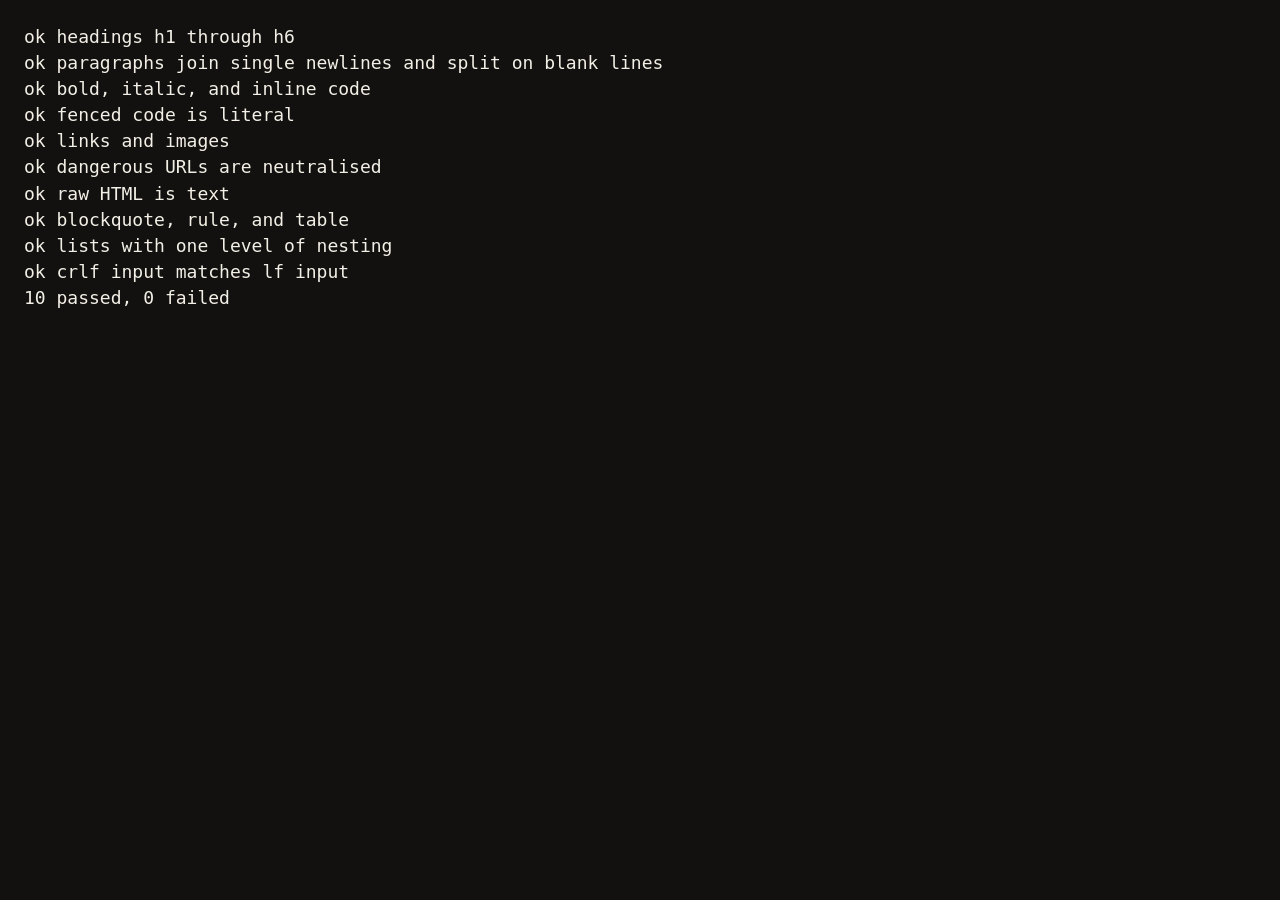
==== test/run.html @ 30703ca3 "Add a local side-by-side Markdown editor. Plain HTML, CSS, and JavaScript with a hand-written render" ====
<!DOCTYPE html>
<html lang="en">
<head>
  <meta charset="utf-8">
  <title>markdown tests</title>
  <link rel="icon" href="data:image/svg+xml,%3Csvg xmlns='http://www.w3.org/2000/svg' viewBox='0 0 32 32'%3E%3Crect width='32' height='32' rx='6' fill='%23e0a45c'/%3E%3C/svg%3E">
  <style>
    body { margin: 24px; background: #12110f; color: #f3efe6; font: 18px/1.45 ui-monospace, monospace; }
    pre { white-space: pre-wrap; }
  </style>
</head>
<body>
  <pre id="out">running…</pre>
  <script src="../js/markdown.js"></script>
  <script src="markdown.test.js"></script>
  <script>
    var result = window.runMarkdownTests();
    document.getElementById('out').textContent = result.report;
    document.title = result.failed ? 'FAIL' : 'PASS';
  </script>
</body>
</html>
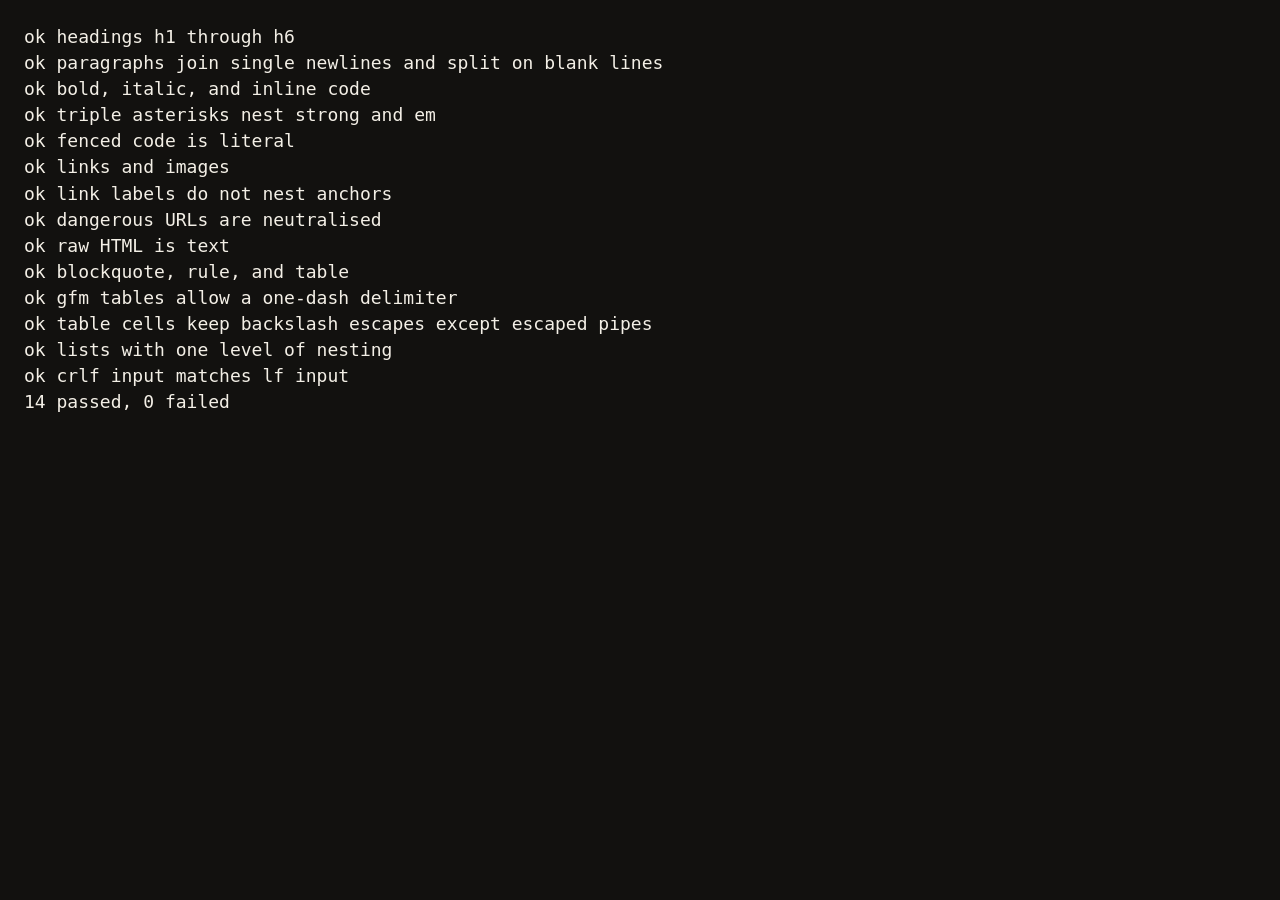
==== commit 92099a9a: "Fix review findings on parsing, focus, and the accent. GFM tables accept a one-dash delimiter, empha" ====
--- a/test/run.html
+++ b/test/run.html
@@ -3,7 +3,7 @@
 <head>
   <meta charset="utf-8">
   <title>markdown tests</title>
-  <link rel="icon" href="data:image/svg+xml,%3Csvg xmlns='http://www.w3.org/2000/svg' viewBox='0 0 32 32'%3E%3Crect width='32' height='32' rx='6' fill='%23e0a45c'/%3E%3C/svg%3E">
+  <link rel="icon" href="data:image/svg+xml,%3Csvg xmlns='http://www.w3.org/2000/svg' viewBox='0 0 32 32'%3E%3Crect width='32' height='32' rx='6' fill='%23b794f6'/%3E%3C/svg%3E">
   <style>
     body { margin: 24px; background: #12110f; color: #f3efe6; font: 18px/1.45 ui-monospace, monospace; }
     pre { white-space: pre-wrap; }
